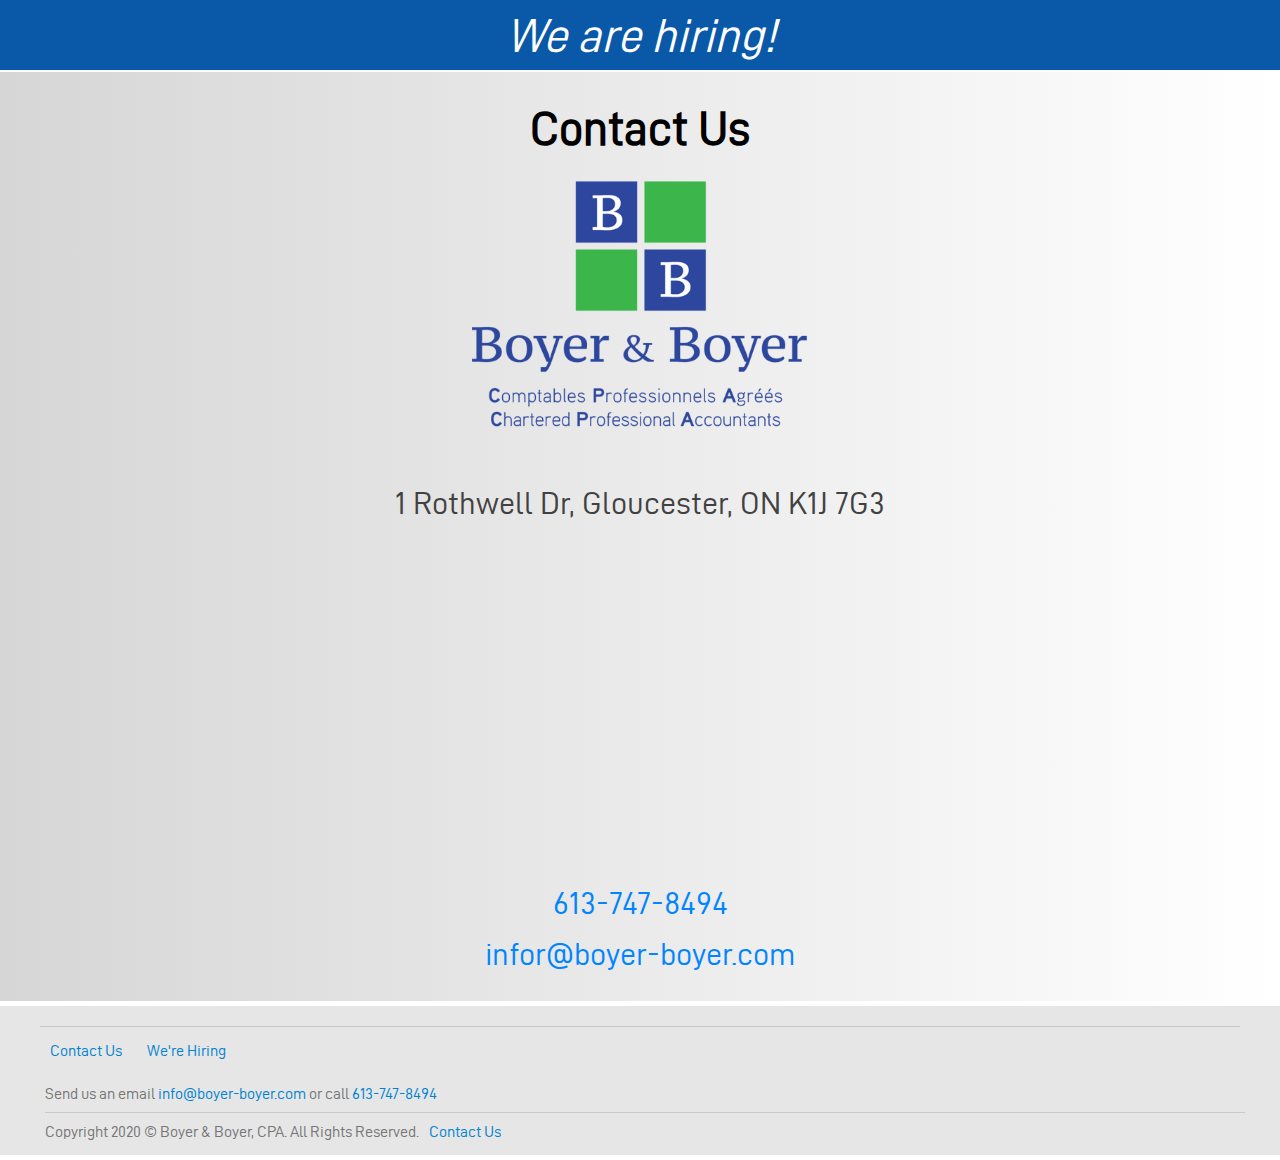
==== contact.html @ 7ee67be5 "Add files via upload" ====
<html lang="en">
<head>
    <meta charset="UTF-8">
    <meta name="viewport" content="width=device-width, initial-scale=1.0, viewport-fit=cover" >
    <title>Boyer & Boyer, CPA - Contact Us</title>
    <link rel="stylesheet" type="text/css" href="style_contact.css"/>
    <link rel="icon" type="image/png" href="favicon.png">
    <link rel="apple-touch-icon" sizes="180x180" href="favicon.png">
    <script src="script.js"></script>
</head>
<body>
    <div class="contact-wrapper">
        <div class="header">
            <div class="text-bar">
                <div class="hire">
                    <a href="posting.html">We are hiring!</a>
                </div>
            </div>
        </div>
        <div class="lineBar"></div>
        <div class="main">
            <div class="main-content">
                <h1>Contact Us</h1>
                <a href="index.html"><img src="2-B&B-logo-Portrait.png" alt="logo" height="300"></a></br>
                <p>1 Rothwell Dr, Gloucester, ON K1J 7G3</p>
                <iframe src="https://www.google.com/maps/embed?pb=!1m18!1m12!1m3!1d2798.747004428338!2d-75.61811438446914!3d45.45475407910091!2m3!1f0!2f0!3f0!3m2!1i1024!2i768!4f13.1!3m3!1m2!1s0x4cce10035ab4dc69%3A0x60022b9136037fcf!2s1%20Rothwell%20Dr%2C%20Gloucester%2C%20ON%20K1J%207G3!5e0!3m2!1sen!2sca!4v1603216290886!5m2!1sen!2sca" width="400" height="300" frameborder="10" style="border:0;" allowfullscreen="" aria-hidden="false" tabindex="0"></iframe></br></br></br>
                <a href="tel:613-747-8494">613-747-8494</a></br></br/>
                <a href="mailto:info@boyer-boyer.com">infor@boyer-boyer.com</a>
            </div>
        </div>
        <div class="mapedge"></div>
        <div class="bottom">
            <div class="map">
                    <div class="footer-line"></div>
                    <div class="break"></div>
                    <ul class="list-main">
                            <li class="list-items"><a href="contact.html">Contact Us</a></li>
                    </ul>
                    <ul class="list-main">
                            <li class="list-items"><a href="posting.html">We're Hiring</a></li>
                    </ul>
            </div>
            <div class="footer">
                <div class="footer-contact">Send us an email <a href="mailto:info@boyer-boyer.com">info@boyer-boyer.com</a> or call <a href="tel:613-747-8494">613-747-8494</a></div>
                <div class="break"></div>
                <div class="footer-line"></div>
                <div class="break"></div>
                <div class="footer-copyright">Copyright 2020 &copy; Boyer & Boyer, CPA. All Rights Reserved.</div>
                <div class="footer-vertical"></div>
                <div class="footer-items"><a href="contact.html">Contact Us</a></div>
            </div>
        </div>
        <div class="edge"></div>
    </div>
</body>
</html>
---- style_contact.css ----
@font-face {
    font-family: 'd-dindin-bold';
    src: url('d-din-bold-webfont.woff2') format('woff2'),
         url('d-din-bold-webfont.woff') format('woff');
    font-weight: normal;
    font-style: normal;

}
@font-face {
    font-family: 'd-dindin-italic';
    src: url('d-din-italic-webfont.woff2') format('woff2'),
         url('d-din-italic-webfont.woff') format('woff');
    font-weight: normal;
    font-style: normal;

}
@font-face {
    font-family: 'd-dinregular';
    src: url('d-din-webfont.woff2') format('woff2'),
         url('d-din-webfont.woff') format('woff');
    font-weight: normal;
    font-style: normal;

}
@font-face {
    font-family: 'd-din_condenseddinCnBd';
    src: url('d-dincondensed-bold-webfont.woff2') format('woff2'),
         url('d-dincondensed-bold-webfont.woff') format('woff');
    font-weight: normal;
    font-style: normal;

}
@font-face {
    font-family: 'd-din_condensedregular';
    src: url('d-dincondensed-webfont.woff2') format('woff2'),
         url('d-dincondensed-webfont.woff') format('woff');
    font-weight: normal;
    font-style: normal;

}
@font-face {
    font-family: 'd-din_expdinexp-bold';
    src: url('d-dinexp-bold-webfont.woff2') format('woff2'),
         url('d-dinexp-bold-webfont.woff') format('woff');
    font-weight: normal;
    font-style: normal;

}
@font-face {
    font-family: 'd-din_expdinexp-italic';
    src: url('d-dinexp-italic-webfont.woff2') format('woff2'),
         url('d-dinexp-italic-webfont.woff') format('woff');
    font-weight: normal;
    font-style: normal;

}
@font-face {
    font-family: 'd-din_expregular';
    src: url('d-dinexp-webfont.woff2') format('woff2'),
         url('d-dinexp-webfont.woff') format('woff');
    font-weight: normal;
    font-style: normal;

}
body{
    margin: 0;
    padding: 0;
    font-family: Arial, sans-serif;
    font-family: 'd-dinregular', Arial, sans-serif;
    font-weight:normal;
    font-style:normal;  
}
#contact-wrapper{
    background-color: white;
    height: 100vh;
    display: grid;
    grid-template-columns: 
        1fr
        repeat(4,minmax(0,300px))
        1fr
    ;
    grid-gap: 0px;
    grid-template-rows: 
        70px
        2px
        min-content
        min-content
        1fr
    ;
    grid-template-areas: 
        "header header header header header header"
        "lineBar lineBar lineBar lineBar lineBar lineBar"
        ". main main main main ."
        "mapedge map map map map edge"
        "mapedge footer footer footer footer edge"
    ;
}
.header{
    background-color: #0959a8;
    grid-area: header;
}
.header .text-bar{
    display: flex;
    list-style: none;
    margin: 0;
    padding: 0;
    padding-top: 0px;
    justify-content: center;
    align-items: center;
    height: 70px;
    font-style: italic;
}
.header .text-bar .hire{
    text-align: center;
    padding: 0;
    font-size: 3em;
    color: white;
}
.header .text-bar .hire a{
    color: white;
    text-decoration: none;
}
.header .text-bar .hire a:hover{
    color: rgb(180, 180, 180);
}
.lineBar{
    background-color: white;
    grid-area: lineBar;
    height: 2px;
}
.main{
    background-image: linear-gradient(to right, rgb(214, 214, 214), white);
    grid-area: main;
    display: flex;
    justify-content: center;
    align-items: center;
    padding: 30;
    margin: 0;
}
.main .main-content{
    width: 1200px;
    text-align: center;
    padding: 0;
    margin: 0;
}
.main .main-content h1{
    font-size: 3em;
    padding: 0;
    margin: 0;
}
.main .main-content p{
    font-size: 2em;
    color: rgb(65, 65, 65);
}
.main .main-content a{
    text-decoration: none;
    font-size: 2em;
    color: rgb(0, 132, 255);
}
.main .main-content a:hover{
    font-size: 2em;
    color: rgb(46, 154, 255);
}
.mapedge{
    grid-area: mapedge;
    background-color: rgb(230, 230, 230);
    margin: 0;
    padding: 0;
    margin-top: 5px;
}
.edge{
    grid-area: edge;
    background-color: rgb(230, 230, 230);
    margin: 0;
    padding: 0;
    margin-top: 5px;
    width: auto;
}
.map{
    grid-area: map;
    background-color: rgb(230, 230, 230);
    display: flex;
    margin: 0;
    padding: 0;
    margin-top: 5px;
    flex-basis: 1200px;
    justify-content: left;
    flex-wrap: wrap;
    padding-top: 15px;
    align-items: center;
}
.map .list-main{
    align-items: center;
    list-style: none;
    line-height: 1em;
    text-align: left;
    padding-inline-start: 10px;
    padding-right: 15px;
}
.map h1{
    color: rgb(128, 128, 128);
    font-size: 1em;
}
.map a{
    text-decoration: none;
    color: rgb(0, 131, 207);
    font-size: 1em;
}
.map a:hover{
    color: rgb(0, 162, 255);
}
.break{
    flex-basis: 100%;
    height: 0;
}
.footer-line{
    padding: 0;
    border-style: none none solid none;
    border-width: 1.5px;
    border-color: rgb(201, 201, 201);
    width: 100%;
}
.footer{
    background-color: rgb(230, 230, 230);
    grid-area: footer;
    display: flex;
    margin: 0;
    padding: 0;
    justify-content: left;
    font-size: 1em;
    padding-bottom: 15px;
    padding-left: 10px;
    color: rgb(117, 117, 117);
    flex-wrap: wrap;
    flex-basis: 1200px;
}
.footer a{
    text-decoration: none;
    color: rgb(0, 131, 207);
}
.footer a:hover{
    text-decoration: none;
    color: rgb(0, 162, 255);
}
.footer-contact{
    padding-bottom: 10px;
    padding-top: 10px;
}
.footer-copyright{
    padding-top: 10px;
}
.footer-items{
    padding-top: 10px;
    padding-left: 10px;
}
.bottom{
    display: flex;
    justify-content: center;
    flex-wrap: wrap;
    background-color: rgb(230, 230, 230);
}
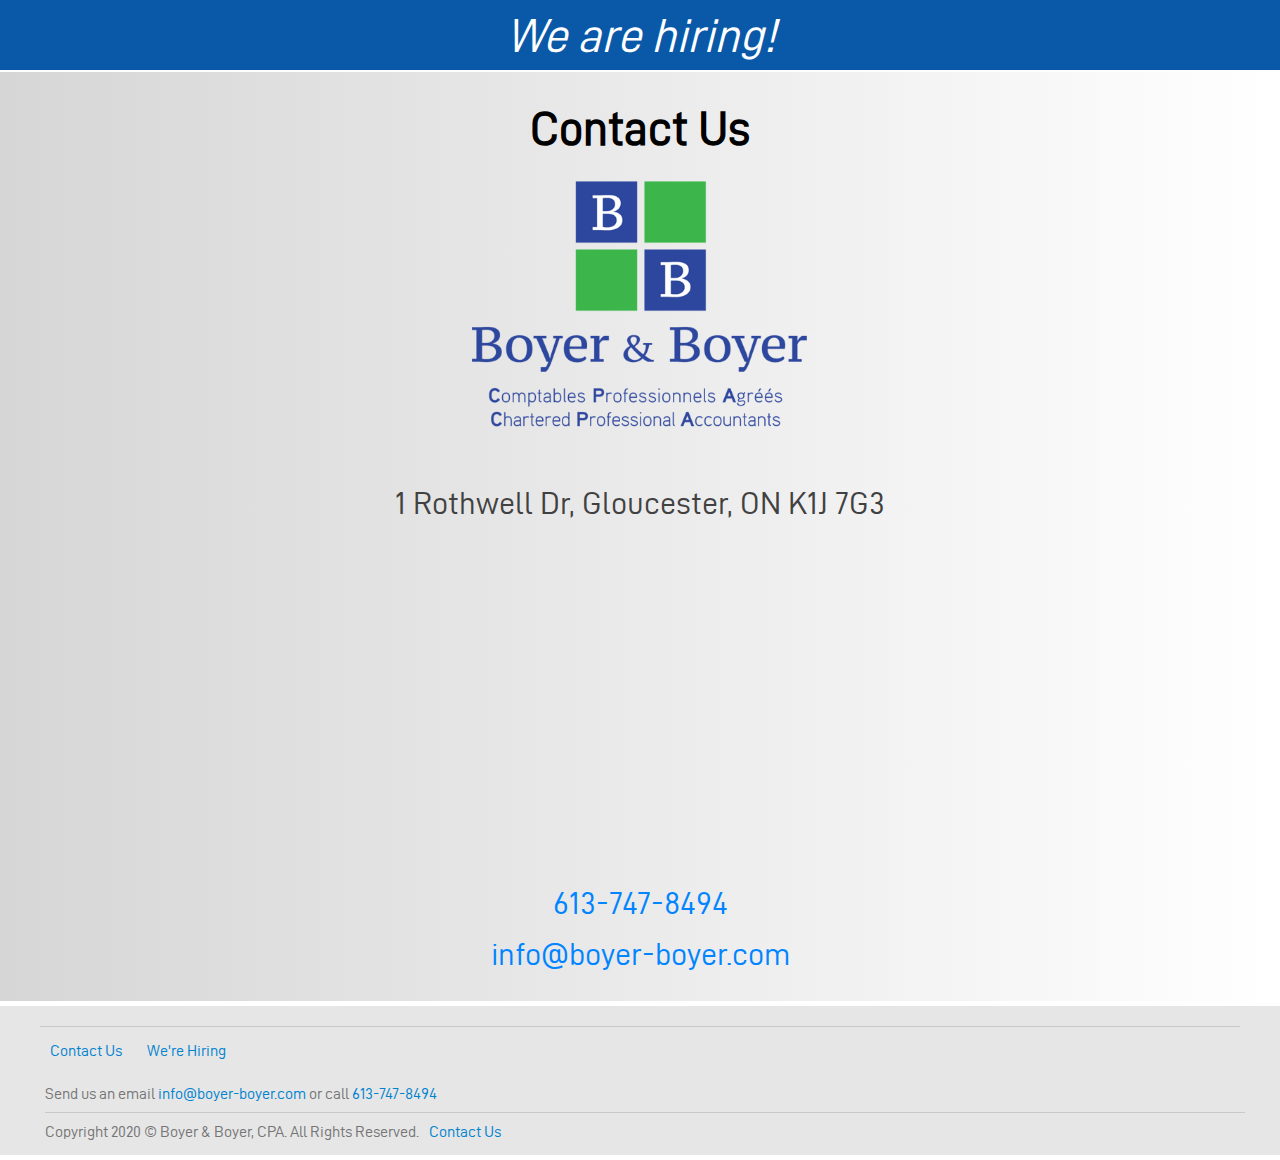
==== commit 30c7a862: "Add files via upload" ====
--- a/contact.html
+++ b/contact.html
@@ -2,6 +2,9 @@
 <head>
     <meta charset="UTF-8">
     <meta name="viewport" content="width=device-width, initial-scale=1.0, viewport-fit=cover" >
+    <meta http-equiv="Cache-Control" content="no-cache, no-store, must-revalidate" />
+    <meta http-equiv="Pragma" content="no-cache" />
+    <meta http-equiv="Expires" content="0" />
     <title>Boyer & Boyer, CPA - Contact Us</title>
     <link rel="stylesheet" type="text/css" href="style_contact.css"/>
     <link rel="icon" type="image/png" href="favicon.png">
@@ -25,7 +28,7 @@
                 <p>1 Rothwell Dr, Gloucester, ON K1J 7G3</p>
                 <iframe src="https://www.google.com/maps/embed?pb=!1m18!1m12!1m3!1d2798.747004428338!2d-75.61811438446914!3d45.45475407910091!2m3!1f0!2f0!3f0!3m2!1i1024!2i768!4f13.1!3m3!1m2!1s0x4cce10035ab4dc69%3A0x60022b9136037fcf!2s1%20Rothwell%20Dr%2C%20Gloucester%2C%20ON%20K1J%207G3!5e0!3m2!1sen!2sca!4v1603216290886!5m2!1sen!2sca" width="400" height="300" frameborder="10" style="border:0;" allowfullscreen="" aria-hidden="false" tabindex="0"></iframe></br></br></br>
                 <a href="tel:613-747-8494">613-747-8494</a></br></br/>
-                <a href="mailto:info@boyer-boyer.com">infor@boyer-boyer.com</a>
+                <a href="mailto:info@boyer-boyer.com">info@boyer-boyer.com</a>
             </div>
         </div>
         <div class="mapedge"></div>
